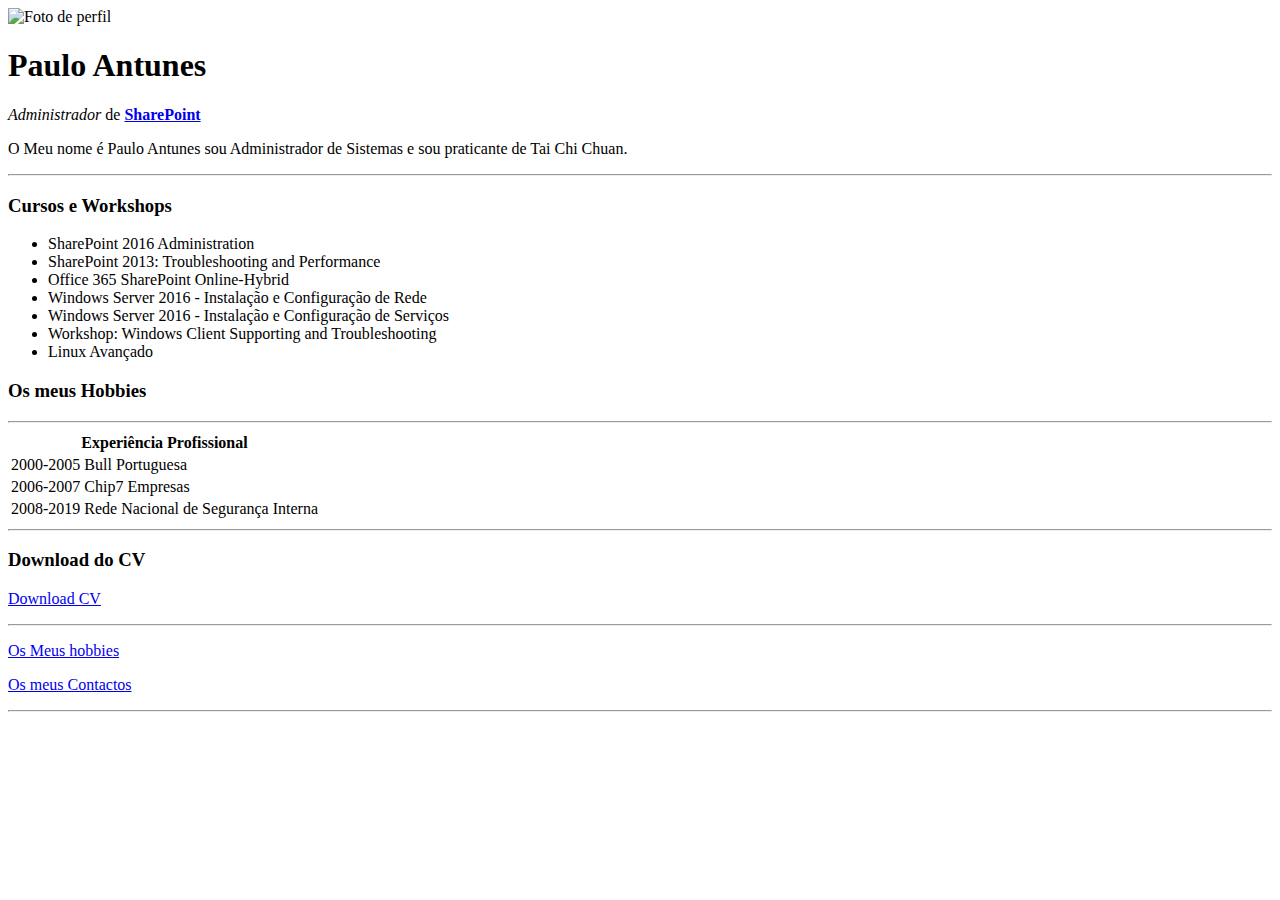
==== index.html @ 9c2b282b "V1.2" ====
<!DOCTYPE html>
<html lang="pt-PT" dir="ltr">

<head>
  <meta charset="utf-8">
  <meta name="viewport" content="width=device-width, initial-scale=1"/>
  <title>☯️Página do Paulo</title>
<link rel="stylesheet" href="css/styles.css">
</head>
<img src="PauloAntunes.jpg" alt="Foto de perfil" width="150" height="150">
<h1>Paulo Antunes</h1>
<p><em>Administrador</em> de <strong><a href="https://products.office.com/pt-br/sharepoint/collaboration">SharePoint</a></strong></p>
<p>O Meu nome é Paulo Antunes sou Administrador de Sistemas e sou praticante de Tai Chi Chuan.</p>
<hr>
<h3>Cursos e Workshops</h3>
<ul>
  <li>SharePoint 2016 Administration</li>
  <li>SharePoint 2013: Troubleshooting and Performance</li>
  <li>Office 365 SharePoint Online-Hybrid</li>
  <li>Windows Server 2016 - Instalação e Configuração de Rede</li>
  <li>Windows Server 2016 - Instalação e Configuração de Serviços</li>
  <li>Workshop: Windows Client Supporting and Troubleshooting</li>
  <li>Linux Avançado</li>
</ul>
<h3>Os meus Hobbies</h3>
<hr>
<table>
  <thead>
    <tr>
      <th colspan="2">Experiência Profissional</th>
    </tr>
  </thead>
  <tbody>
    <tr>
      <td>2000-2005</td>
      <td>Bull Portuguesa</td>
    </tr>
    <tr>
      <td>2006-2007</td>
      <td>Chip7 Empresas</td>
    </tr>
    <tr>
      <td>2008-2019</td>
      <td>Rede Nacional de Segurança Interna</td>
    </tr>
  </tbody>
</table>
<hr>
<h3>Download do CV</h3>
<p><a download href="https://drive.google.com/open?id=1XV2pSMOE-Gxp5-Mxw3dI8jchBr0Y5IQv">Download CV</a></p>
<hr>
<p><a target="_blank" href="hobbies.html">Os Meus hobbies</a></p>
<p><a target="_blank" href="contactos.html">Os meus Contactos</a></p>
<hr>
</body>

</html>
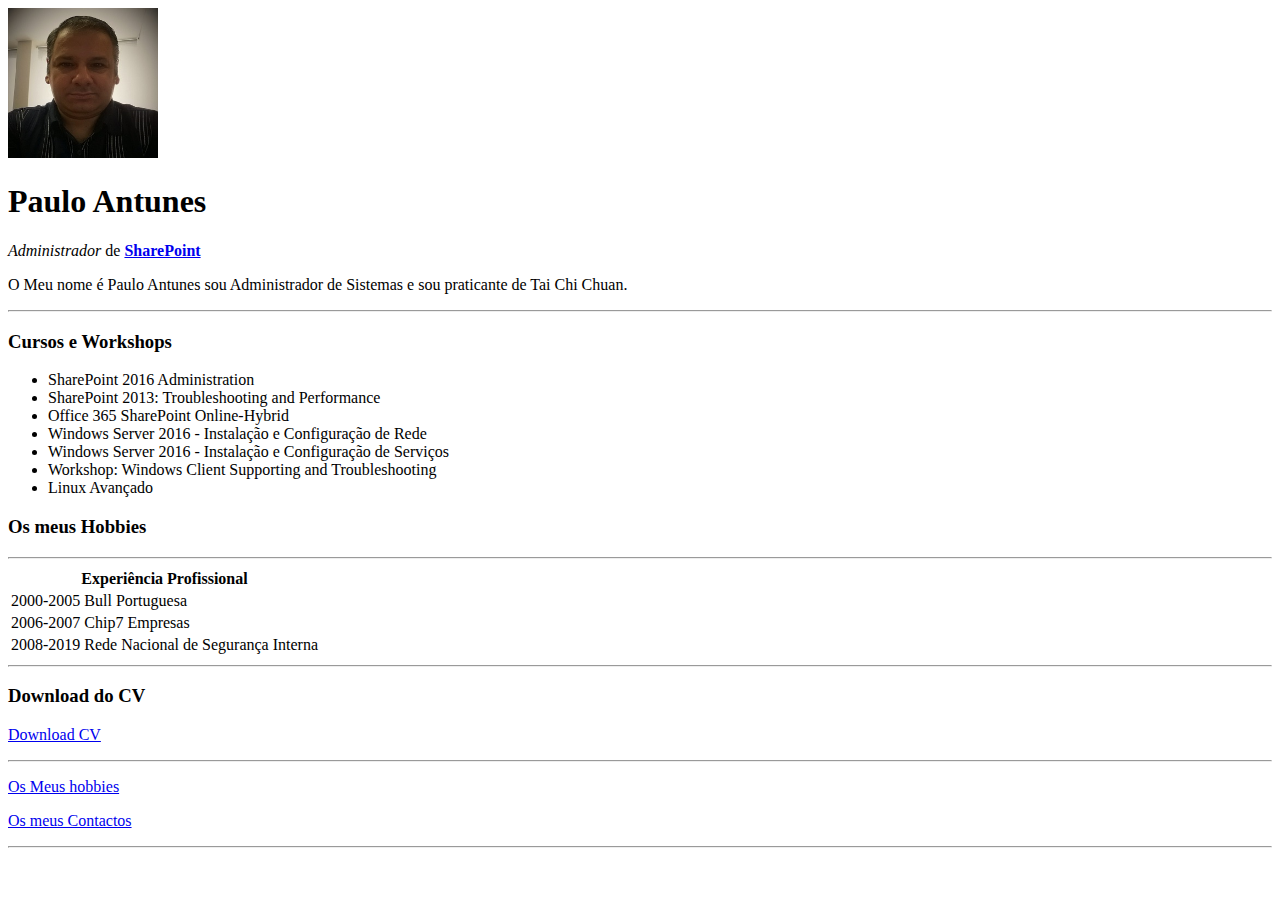
==== commit 1be37e44: "Add files via upload" ====
--- a/index.html
+++ b/index.html
@@ -7,7 +7,7 @@
   <title>☯️Página do Paulo</title>
 <link rel="stylesheet" href="css/styles.css">
 </head>
-<img src="PauloAntunes.jpg" alt="Foto de perfil" width="150" height="150">
+<img src="images\PauloAntunes.jpg" alt="Foto de perfil" width="150" height="150">
 <h1>Paulo Antunes</h1>
 <p><em>Administrador</em> de <strong><a href="https://products.office.com/pt-br/sharepoint/collaboration">SharePoint</a></strong></p>
 <p>O Meu nome é Paulo Antunes sou Administrador de Sistemas e sou praticante de Tai Chi Chuan.</p>
